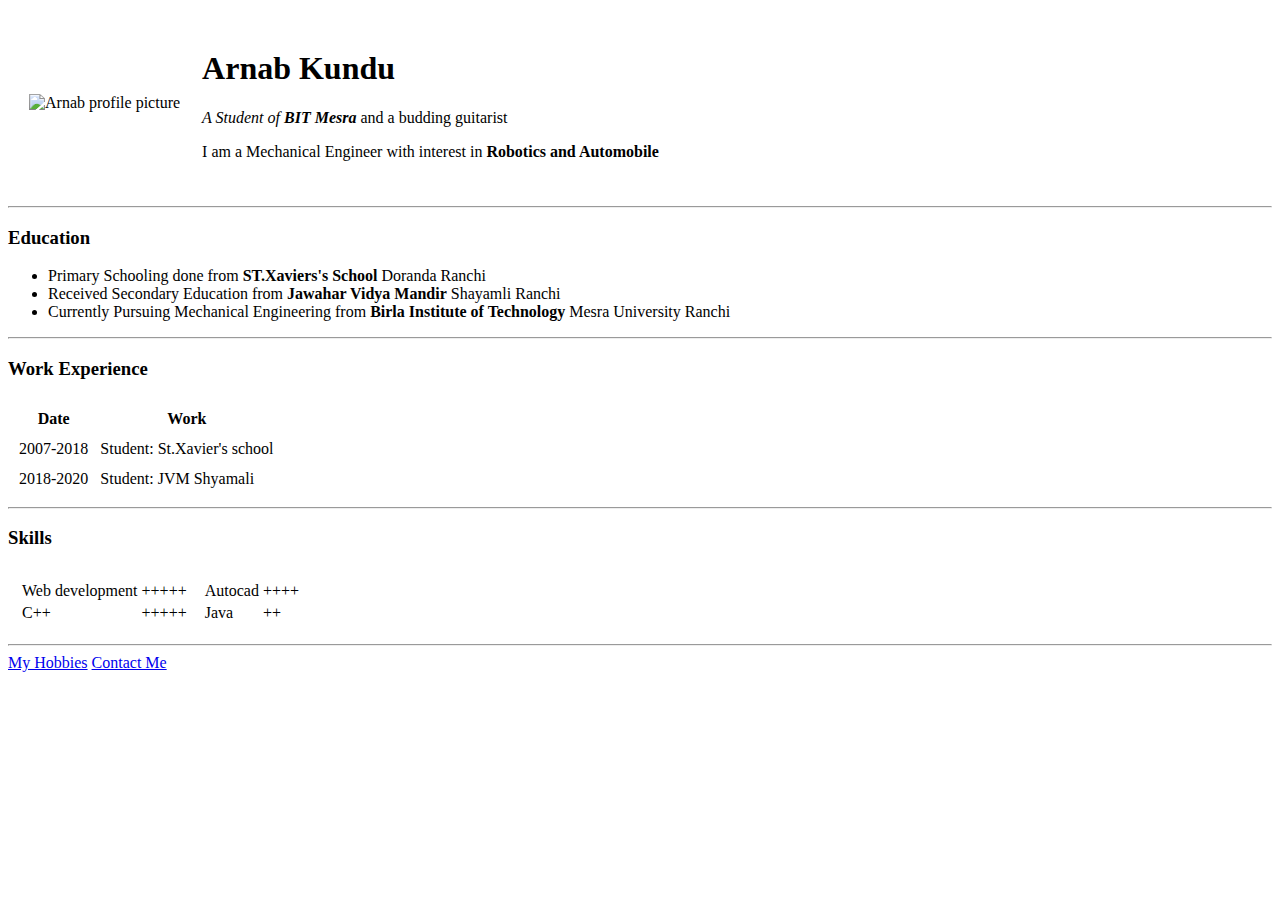
==== index.html @ b48ac3e3 "Add files" ====
<!DOCTYPE html>
<html lang="en">

<head>
    <meta charset="UTF-8">
    <meta http-equiv="X-UA-Compatible" content="IE=edge">
    <meta name="viewport" content="width=device-width, initial-scale=1.0">
    <title> Arnab's Personal Site</title>
</head>

<body>
    <table cellspacing="20">
        <tr>
            <td><img width="150" height="150" src="D:\P\Web development\HTML - Personal File\arnabk1.jpg" alt="Arnab profile picture"></td>
            <td>
                <h1> Arnab Kundu </h1>

                <p><em>A Student of <strong>BIT Mesra</strong></em> and a budding guitarist</p>
                <p>I am a Mechanical Engineer with interest in <strong>Robotics and Automobile</strong> </p>
            </td>
        </tr>
    </table>
    <hr>
    <h3>Education</h3>
    <ul>
        <li>Primary Schooling done from <strong>ST.Xaviers's School</strong> Doranda Ranchi</li>
        <li>Received Secondary Education from <strong>Jawahar Vidya Mandir</strong> Shayamli Ranchi</li>
        <li>Currently Pursuing Mechanical Engineering from <strong>Birla Institute of Technology</strong> Mesra University Ranchi</li>
    </ul>
    <hr>
    <h3>Work Experience</h3>
    <table cellspacing="10">
        <thead>
            <tr>
                <th>Date</th>
                <th>Work </th>
            </tr>
        </thead>
        <tbody>
            <tr>
                <td>2007-2018</td>
                <td>Student: St.Xavier's school</td>
            </tr>
            <tr>
                <td>2018-2020</td>
                <td>Student: JVM Shyamali</td>
            </tr>
        </tbody>
    </table>
    <hr>
    <h3>Skills</h3>
    <table cellspacing="10">
        <tr>
            <td>
                <table>
                    <tr>
                        <td>Web development</td>
                        <td>+++++</td>
                    </tr>
                    <tr>
                        <td>C++</td>
                        <td>+++++</td>
                    </tr>
                </table>
            </td>
            <td>
                <table>
                    <tr>
                        <td>Autocad</td>
                        <td>++++</td>
                    </tr>
                    <tr>
                        <td>Java</td>
                        <td>++</td>
                    </tr>
                </table>
            </td>
        </tr>

    </table>
    <hr>
    <a href="D:\P\Web development\HTML - Personal File\hobbies.html">My Hobbies</a>
    <a href="D:\P\Web development\HTML - Personal File\Contact.html">Contact Me</a>

</body>

</html>
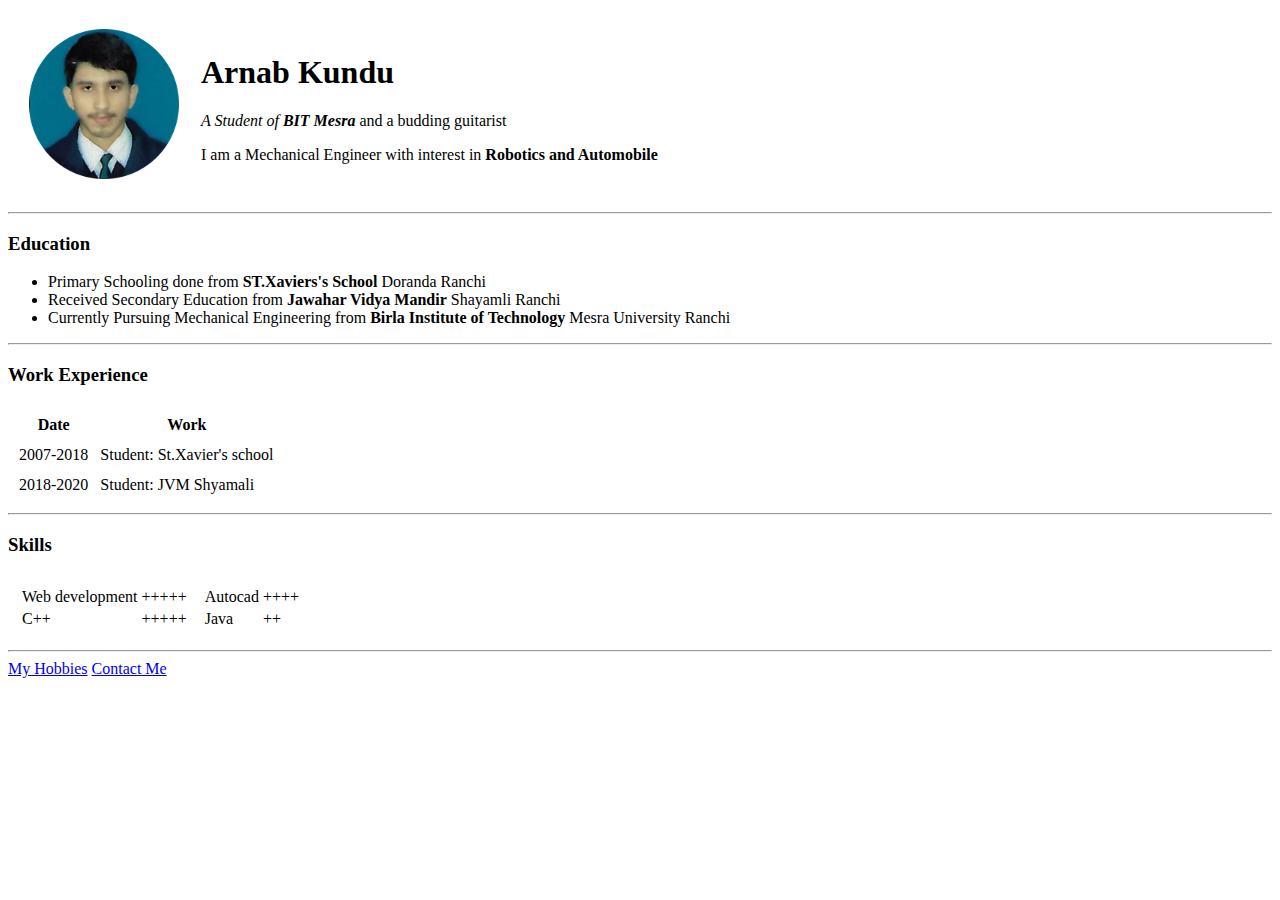
==== commit edee6790: "Update index.html" ====
--- a/index.html
+++ b/index.html
@@ -11,7 +11,7 @@
 <body>
     <table cellspacing="20">
         <tr>
-            <td><img width="150" height="150" src="D:\P\Web development\HTML - Personal File\arnabk1.jpg" alt="Arnab profile picture"></td>
+            <td><img width="150" height="150" src="arnabk1.jpg" alt="Arnab profile picture"></td>
             <td>
                 <h1> Arnab Kundu </h1>
 
@@ -79,9 +79,9 @@
 
     </table>
     <hr>
-    <a href="D:\P\Web development\HTML - Personal File\hobbies.html">My Hobbies</a>
-    <a href="D:\P\Web development\HTML - Personal File\Contact.html">Contact Me</a>
+    <a href="hobbies.html">My Hobbies</a>
+    <a href="Contact.html">Contact Me</a>
 
 </body>
 
-</html>+</html>
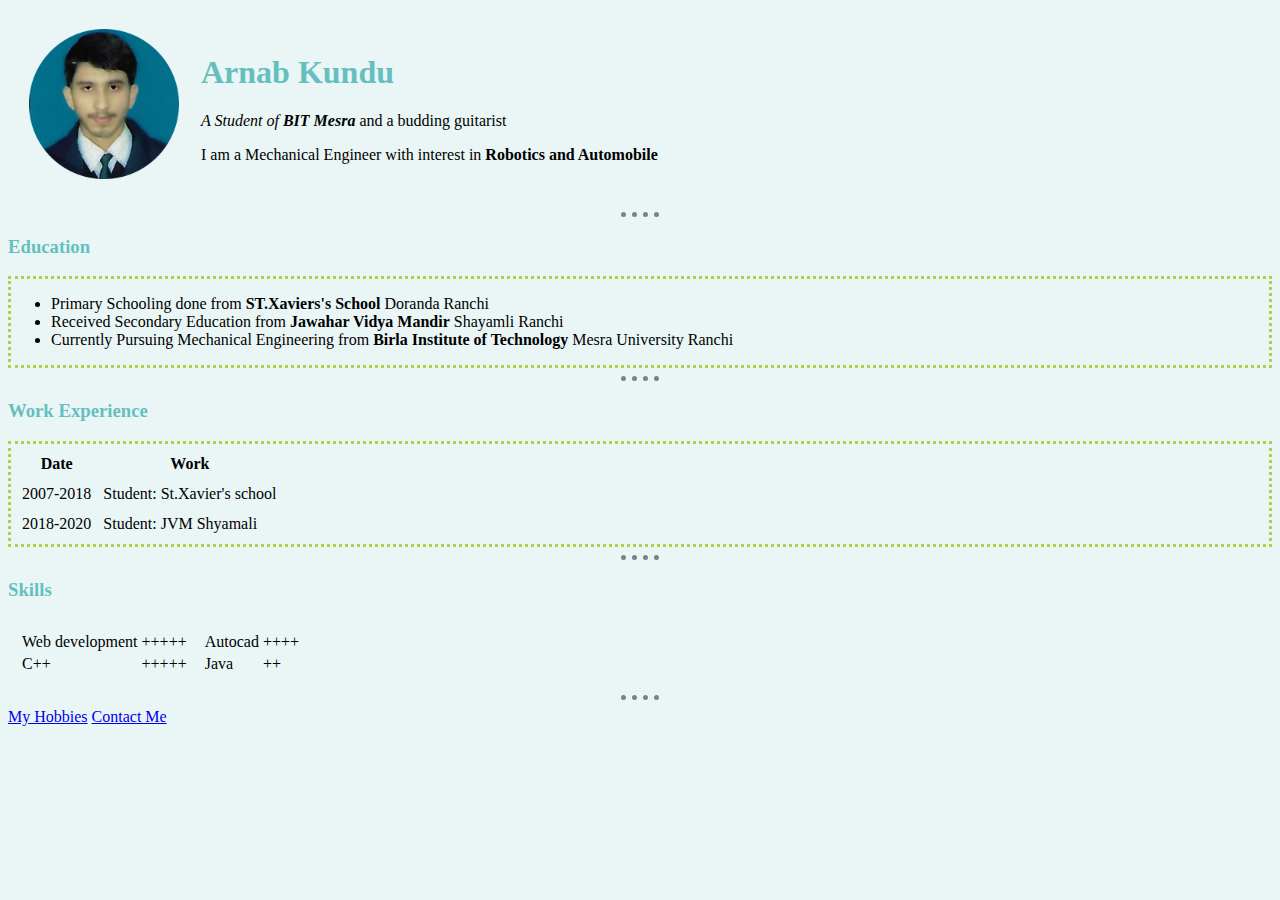
==== commit 8d9ca997: "Update index.html" ====
--- a/index.html
+++ b/index.html
@@ -6,12 +6,13 @@
     <meta http-equiv="X-UA-Compatible" content="IE=edge">
     <meta name="viewport" content="width=device-width, initial-scale=1.0">
     <title> Arnab's Personal Site</title>
+    <link rel="stylesheet" href="style.css">
 </head>
 
 <body>
-    <table cellspacing="20">
+    <table cellspacing=" 20 ">
         <tr>
-            <td><img width="150" height="150" src="arnabk1.jpg" alt="Arnab profile picture"></td>
+            <td><img width="150 " height="150 " src="arnabk1.jpg " alt="Arnab profile picture "></td>
             <td>
                 <h1> Arnab Kundu </h1>
 
@@ -22,34 +23,39 @@
     </table>
     <hr>
     <h3>Education</h3>
-    <ul>
-        <li>Primary Schooling done from <strong>ST.Xaviers's School</strong> Doranda Ranchi</li>
-        <li>Received Secondary Education from <strong>Jawahar Vidya Mandir</strong> Shayamli Ranchi</li>
-        <li>Currently Pursuing Mechanical Engineering from <strong>Birla Institute of Technology</strong> Mesra University Ranchi</li>
-    </ul>
+    <div>
+        <ul>
+            <li>Primary Schooling done from <strong>ST.Xaviers's School</strong> Doranda Ranchi</li>
+            <li>Received Secondary Education from <strong>Jawahar Vidya Mandir</strong> Shayamli Ranchi</li>
+            <li>Currently Pursuing Mechanical Engineering from <strong>Birla Institute of Technology</strong> Mesra University Ranchi</li>
+        </ul>
+    </div>
     <hr>
     <h3>Work Experience</h3>
-    <table cellspacing="10">
-        <thead>
-            <tr>
-                <th>Date</th>
-                <th>Work </th>
-            </tr>
-        </thead>
-        <tbody>
-            <tr>
-                <td>2007-2018</td>
-                <td>Student: St.Xavier's school</td>
-            </tr>
-            <tr>
-                <td>2018-2020</td>
-                <td>Student: JVM Shyamali</td>
-            </tr>
-        </tbody>
-    </table>
+    <div>
+
+        <table cellspacing="10 ">
+            <thead>
+                <tr>
+                    <th>Date</th>
+                    <th>Work </th>
+                </tr>
+            </thead>
+            <tbody>
+                <tr>
+                    <td>2007-2018</td>
+                    <td>Student: St.Xavier's school</td>
+                </tr>
+                <tr>
+                    <td>2018-2020</td>
+                    <td>Student: JVM Shyamali</td>
+                </tr>
+            </tbody>
+        </table>
+    </div>
     <hr>
     <h3>Skills</h3>
-    <table cellspacing="10">
+    <table cellspacing="10 ">
         <tr>
             <td>
                 <table>
@@ -79,8 +85,8 @@
 
     </table>
     <hr>
-    <a href="hobbies.html">My Hobbies</a>
-    <a href="Contact.html">Contact Me</a>
+    <a href="hobbies.html ">My Hobbies</a>
+    <a href="Contact.html ">Contact Me</a>
 
 </body>
 
--- a/style.css
+++ b/style.css
@@ -0,0 +1,28 @@
+body {
+    background-color: #EAF6F6;
+}
+
+hr {
+    border-style: none;
+    border-top-style: dotted;
+    border-color: grey;
+    border-width: 5px;
+    width: 3%;
+}
+
+h1 {
+    color: #66bfbf;
+}
+
+h3 {
+    color: #66bfbf;
+}
+
+div {
+    border-style: dotted;
+    border-color: rgb(181, 206, 73);
+}
+
+h3:hover {
+    color: rgb(69, 133, 69);
+}